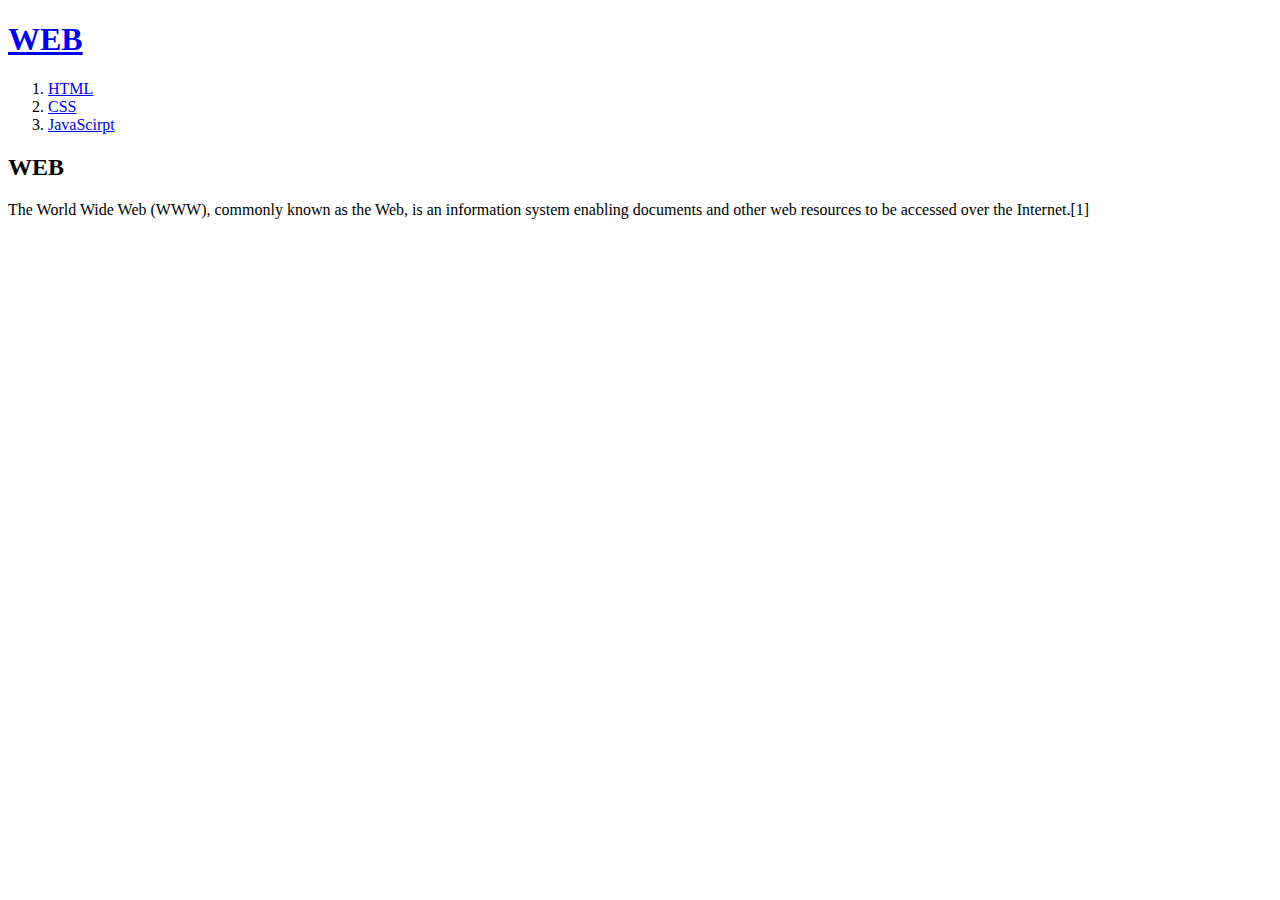
==== index.html @ a5091db4 "Create index.html" ====
<!doctype html> 
<html>

<head>
	<title>WEB1 - html</title>
 	<meta charset="utf-8">
</head>

<body>
	<h1><a href="index.html">WEB</a></h1>
	<ol>
		<li><a href="1.html">HTML</a></li> 
		<li><a href="2.html">CSS</a></li>
		<li><a href="3.html">JavaScirpt</a></li>
	</ol>
	<h2>WEB</h2>
	<p>The World Wide Web (WWW), commonly known as the Web, is an information system enabling documents and other web resources to be accessed over the Internet.[1]
	</p>
	
	
</body>

		
</html>
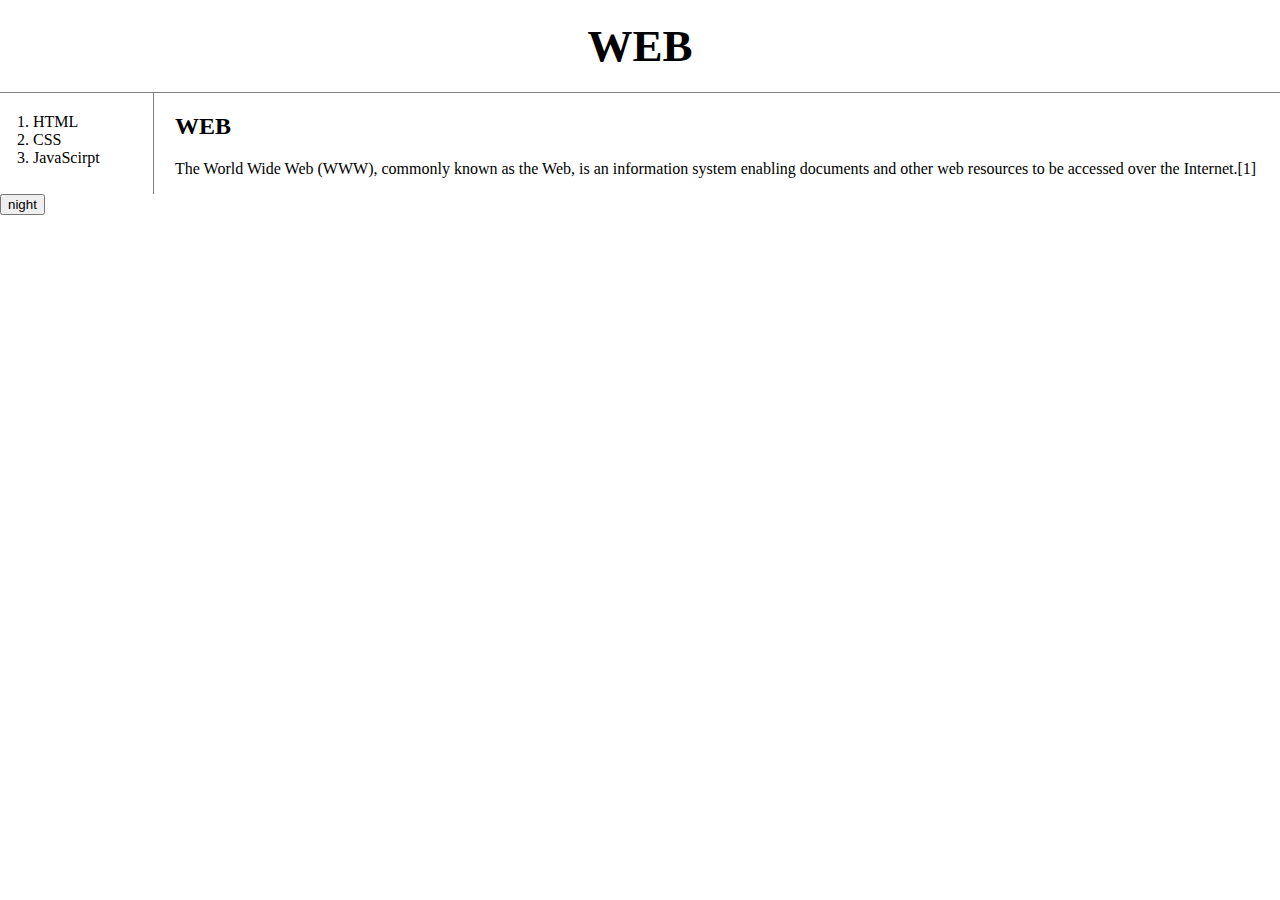
==== commit d55aa807: "수정" ====
--- a/index.html
+++ b/index.html
@@ -1,25 +1,29 @@
 <!doctype html> 
 <html>
-
 <head>
 	<title>WEB1 - html</title>
  	<meta charset="utf-8">
+	<link rel="stylesheet" href="style.css">
+	<script src='colors.js'></script>
 </head>
-
 <body>
 	<h1><a href="index.html">WEB</a></h1>
-	<ol>
-		<li><a href="1.html">HTML</a></li> 
-		<li><a href="2.html">CSS</a></li>
-		<li><a href="3.html">JavaScirpt</a></li>
-	</ol>
-	<h2>WEB</h2>
-	<p>The World Wide Web (WWW), commonly known as the Web, is an information system enabling documents and other web resources to be accessed over the Internet.[1]
-	</p>
-	
-	
-</body>
-
-		
+	<div id="grid">
+		<ol>
+			<li><a href="1.html">HTML</a></li> 
+			<li><a href="2.html">CSS</a></li>
+			<li><a href="3.html">JavaScirpt</a></li>
+		</ol>
+		<div id="article">
+			<h2>WEB</h2>
+			<p>The World Wide Web (WWW), commonly known as the Web, is an information system enabling documents and other web resources to be accessed over the Internet.[1]
+			</p>
+		</div>
+	</div>
+	<div class="input">
+		<input type="button" value="night" onclick="
+			nightDayHandler(this);
+		">
+	</div>
+</body>	
 </html>
-
--- a/style.css
+++ b/style.css
@@ -0,0 +1,39 @@
+body {
+  margin: 0px;
+}
+a {
+  color: black;
+  text-decoration: none;
+}
+h1 {
+  font-size: 45px;
+  text-align: center;
+  border-bottom: 1px solid gray;
+  margin: 0px;
+  padding: 20px;
+}
+#grid ol {
+  border-right: 1px solid gray;
+  width: 100px;
+  margin: 0px;
+  padding: 20px;
+  padding-left: 33px;
+}
+#grid {
+  display: grid;
+  grid-template-columns: 150px 1fr;
+}
+#article {
+  padding-left: 25px;
+}
+@media(max-width: 800px) {
+  #grid {
+    display: block;
+  }
+  #grid ol {
+    border-right: none;
+  }
+  h1 {
+    border-bottom: none;
+  }
+}
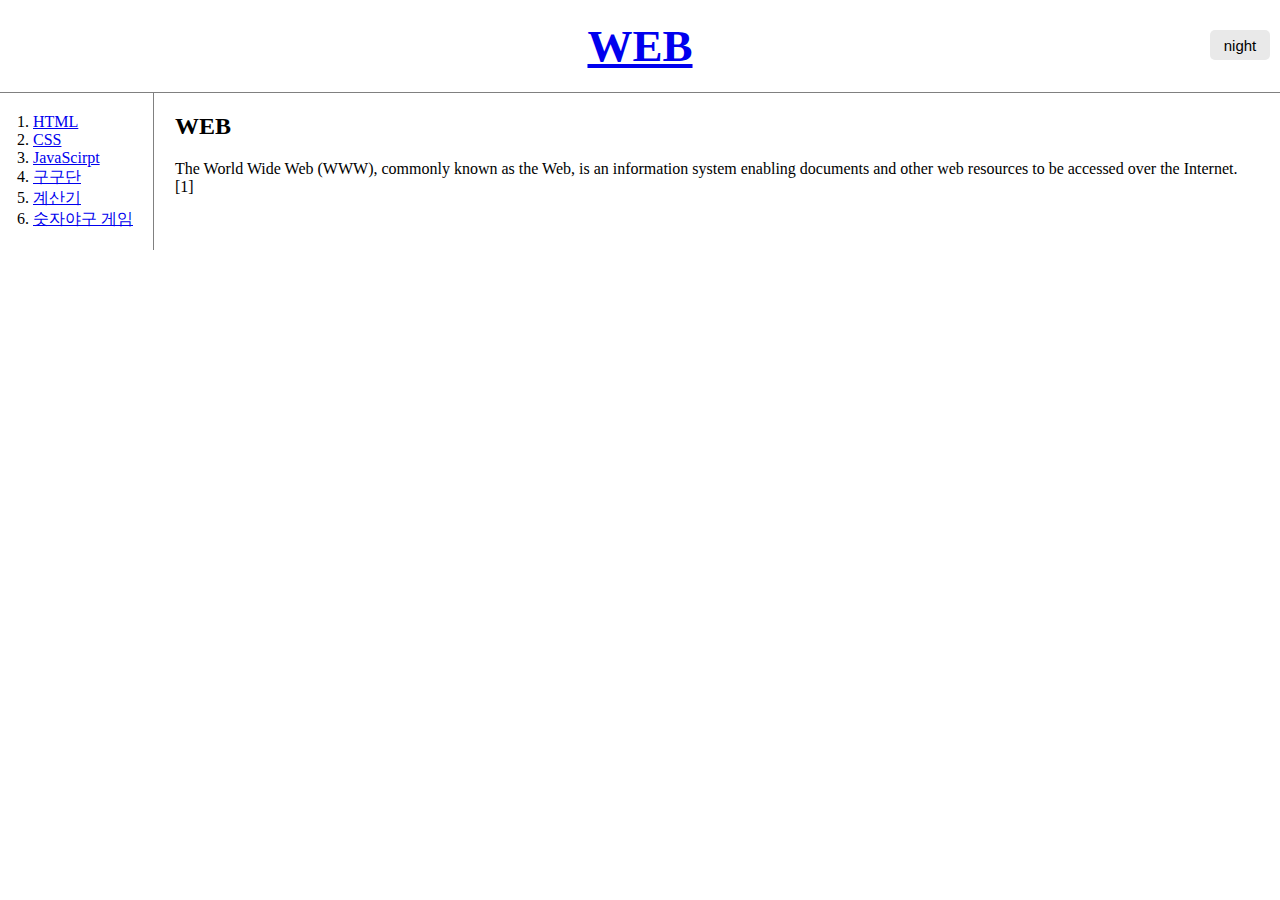
==== commit d3cb8cd3: "Update index.html" ====
--- a/index.html
+++ b/index.html
@@ -13,6 +13,9 @@
 			<li><a href="1.html">HTML</a></li> 
 			<li><a href="2.html">CSS</a></li>
 			<li><a href="3.html">JavaScirpt</a></li>
+			<li><a href="js_gugudan.html">구구단</a></li>
+			<li><a href="js_calculator.html">계산기</a></li>
+			<li><a href="js_number-baseball.html">숫자야구 게임</a></li>
 		</ol>
 		<div id="article">
 			<h2>WEB</h2>
--- a/style.css
+++ b/style.css
@@ -1,9 +1,5 @@
 body {
   margin: 0px;
-}
-a {
-  color: black;
-  text-decoration: none;
 }
 h1 {
   font-size: 45px;
@@ -24,7 +20,7 @@
   grid-template-columns: 150px 1fr;
 }
 #article {
-  padding-left: 25px;
+  padding: 0 25px;
 }
 @media(max-width: 800px) {
   #grid {
@@ -37,3 +33,18 @@
     border-bottom: none;
   }
 }
+.input {
+  position: fixed;
+  right: 10px;
+  top: 30px;
+}
+input {
+  width: 60px;
+  height: 30px;
+  font-size: 15px;
+  border: 0;
+  border-radius: 5px;
+  outline: none;
+  padding-left: none;
+  background-color: rgb(233, 233, 233);
+}
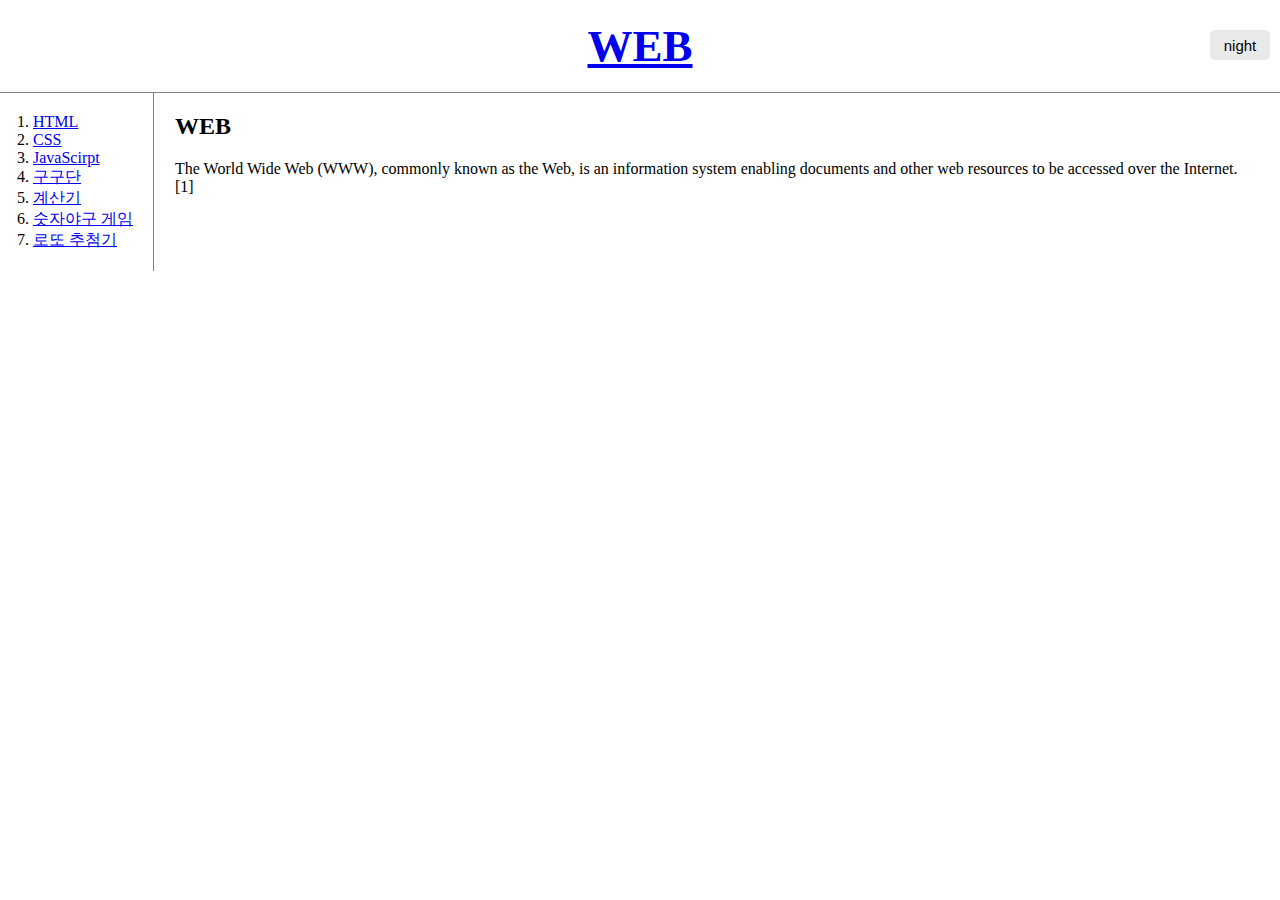
==== commit 2e0af57c: "Update index.html" ====
--- a/index.html
+++ b/index.html
@@ -16,6 +16,7 @@
 			<li><a href="js_gugudan.html">구구단</a></li>
 			<li><a href="js_calculator.html">계산기</a></li>
 			<li><a href="js_number-baseball.html">숫자야구 게임</a></li>
+			<li><a href="js_lottery.html">로또 추첨기</a></li>
 		</ol>
 		<div id="article">
 			<h2>WEB</h2>
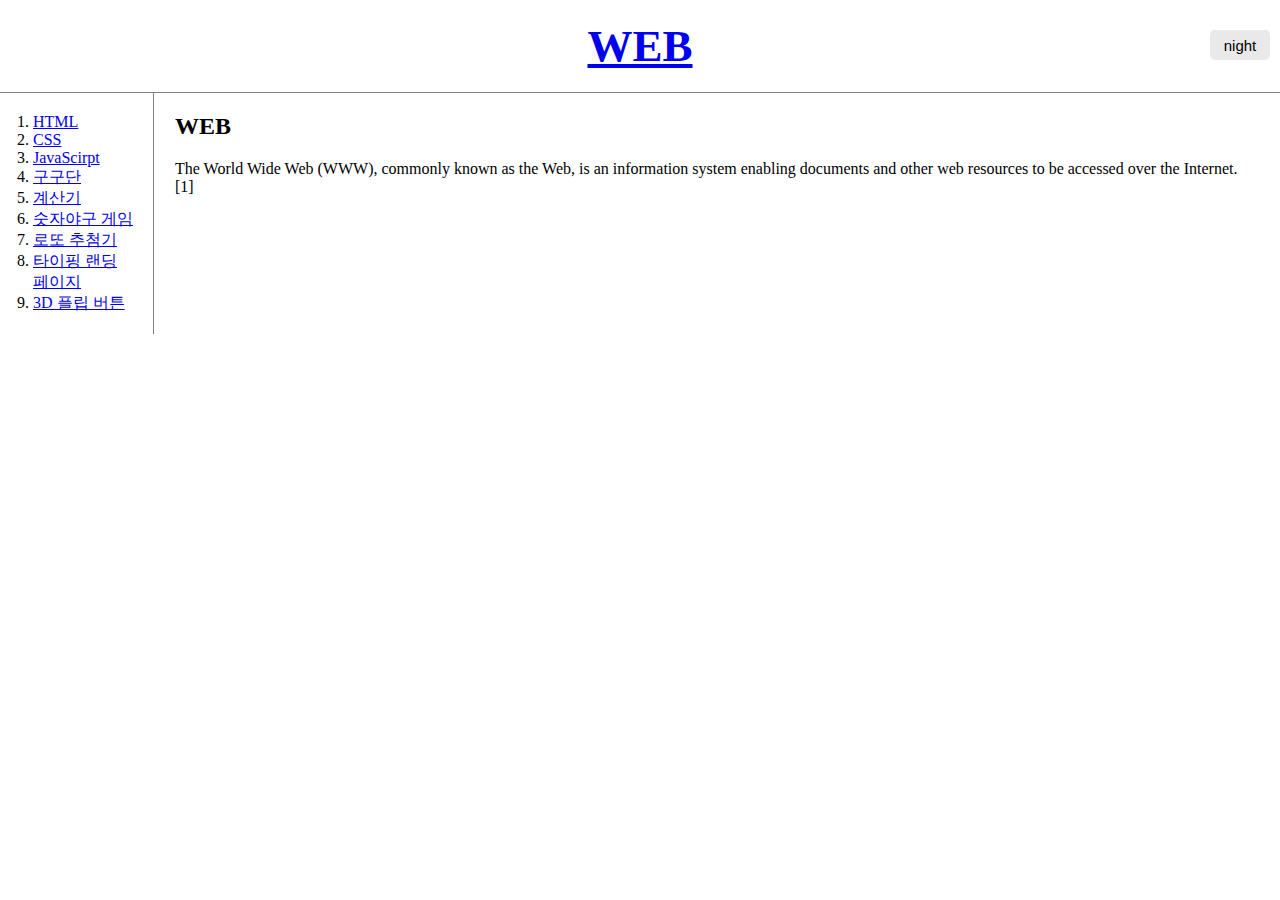
==== commit 6a2ec1c6: "Update index.html" ====
--- a/index.html
+++ b/index.html
@@ -17,6 +17,8 @@
 			<li><a href="js_calculator.html">계산기</a></li>
 			<li><a href="js_number-baseball.html">숫자야구 게임</a></li>
 			<li><a href="js_lottery.html">로또 추첨기</a></li>
+			<li><a href="typinglandingpage.html">타이핑 랜딩 페이지</a></li>
+			<li><a href="flipbutton">3D 플립 버튼</a></li>
 		</ol>
 		<div id="article">
 			<h2>WEB</h2>
